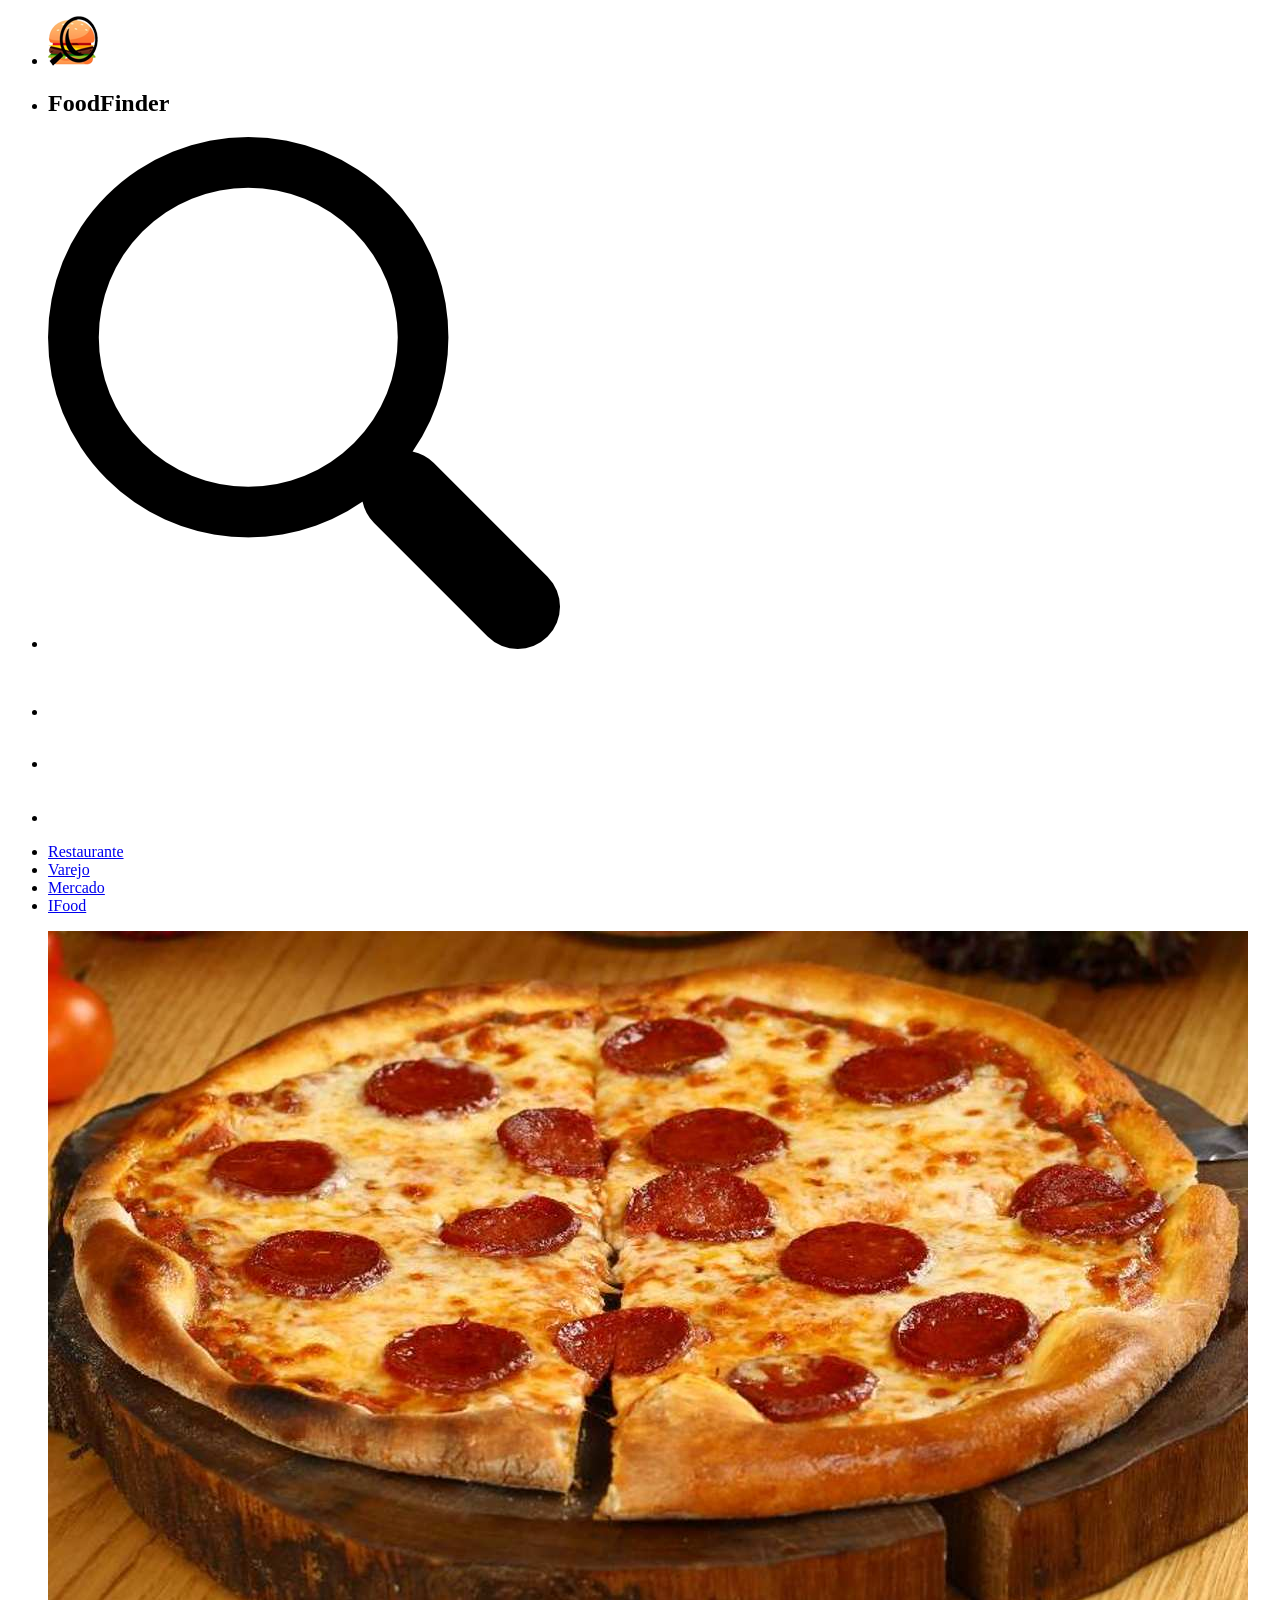
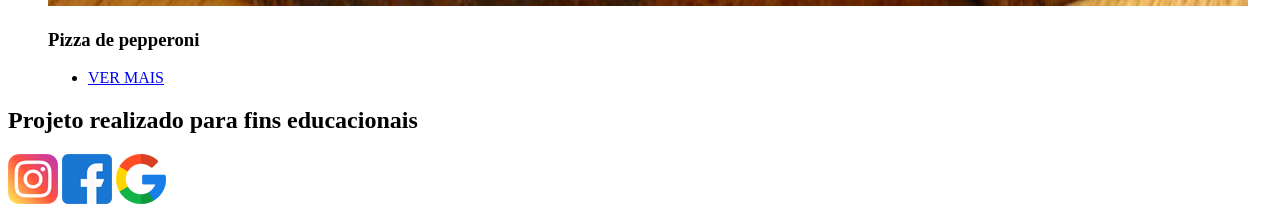
==== pagina_inicial.html @ 91c6e9ab "projeto burguer" ====
<!DOCTYPE html>
<html lang="pt-br">
<head>
    <meta charset="UTF-8">
    <meta name="viewport" content="width=device-width, initial-scale=1.0">
    <title>Pagina Inicial</title>
    <link rel="stylesheet" href="./Assets/CSS/styles.css">
</head>
<body>
    <header>
        <section id="navegador">
            <ul>
                <li><img src="./Assets/Fotos/logo.png" alt="" class="foto"></li>
                <li><h1>FoodFinder</h1></li>
                <li><img src="./Assets/Fotos/lupa.png" alt=""class="iconelupa"></li>
                <li><img src="./Assets/Fotos/home.png" alt="" class="icone"></li>
                <li><img src="./Assets/Fotos/carrinho.png" alt="" class="icone"></li>
                <li><img src="./Assets/Fotos/usuario.png" alt="" class="icone"></li>
            </ul>
        </section>
    </header>
    <section class="carrossel">

    </section>
    <section class="menu-categoria">
        <ul>
            <li><a href="#">Restaurante</a></li>
            <li><a href="#">Varejo</a></li>
            <li><a href="#">Mercado</a></li>
            <li><a href="#">IFood</a></li>
        </ul>
    </section>
    <section class="opcoes-comidas">
        <main>
            <div class="row">
                <div class="comida">
                    <figure>
                        <img src="./Assets/Fotos/pagina_inicial/pizza.jpg" alt="foto de uma pizza de pepperoni" class="foto">
                        <figcaption>
                            <h3>Pizza de pepperoni</h3>
                            <ul class="btn-vermais">
                                <li><a href="#">VER MAIS</a></li>
                            </ul>
                        </figcaption>
                    </figure>
                </div>

            </div>
        </main>
    </section>
</body>
<footer>
    <div class="footer-elementos">
        <div class="footer-h2">
            <h2>Projeto realizado para fins educacionais</h2>
        </div>
        <div class="footer-imagem">
            <img src="./Assets/Fotos/instagram.png" alt="" class="icone-midia">
            <img src="./Assets/Fotos/facebook.png" alt=""class="icone-midia">
            <img src="./Assets/Fotos/google.png" alt=""class="icone-midia">
        </div>
    </div>
</footer>
</html>
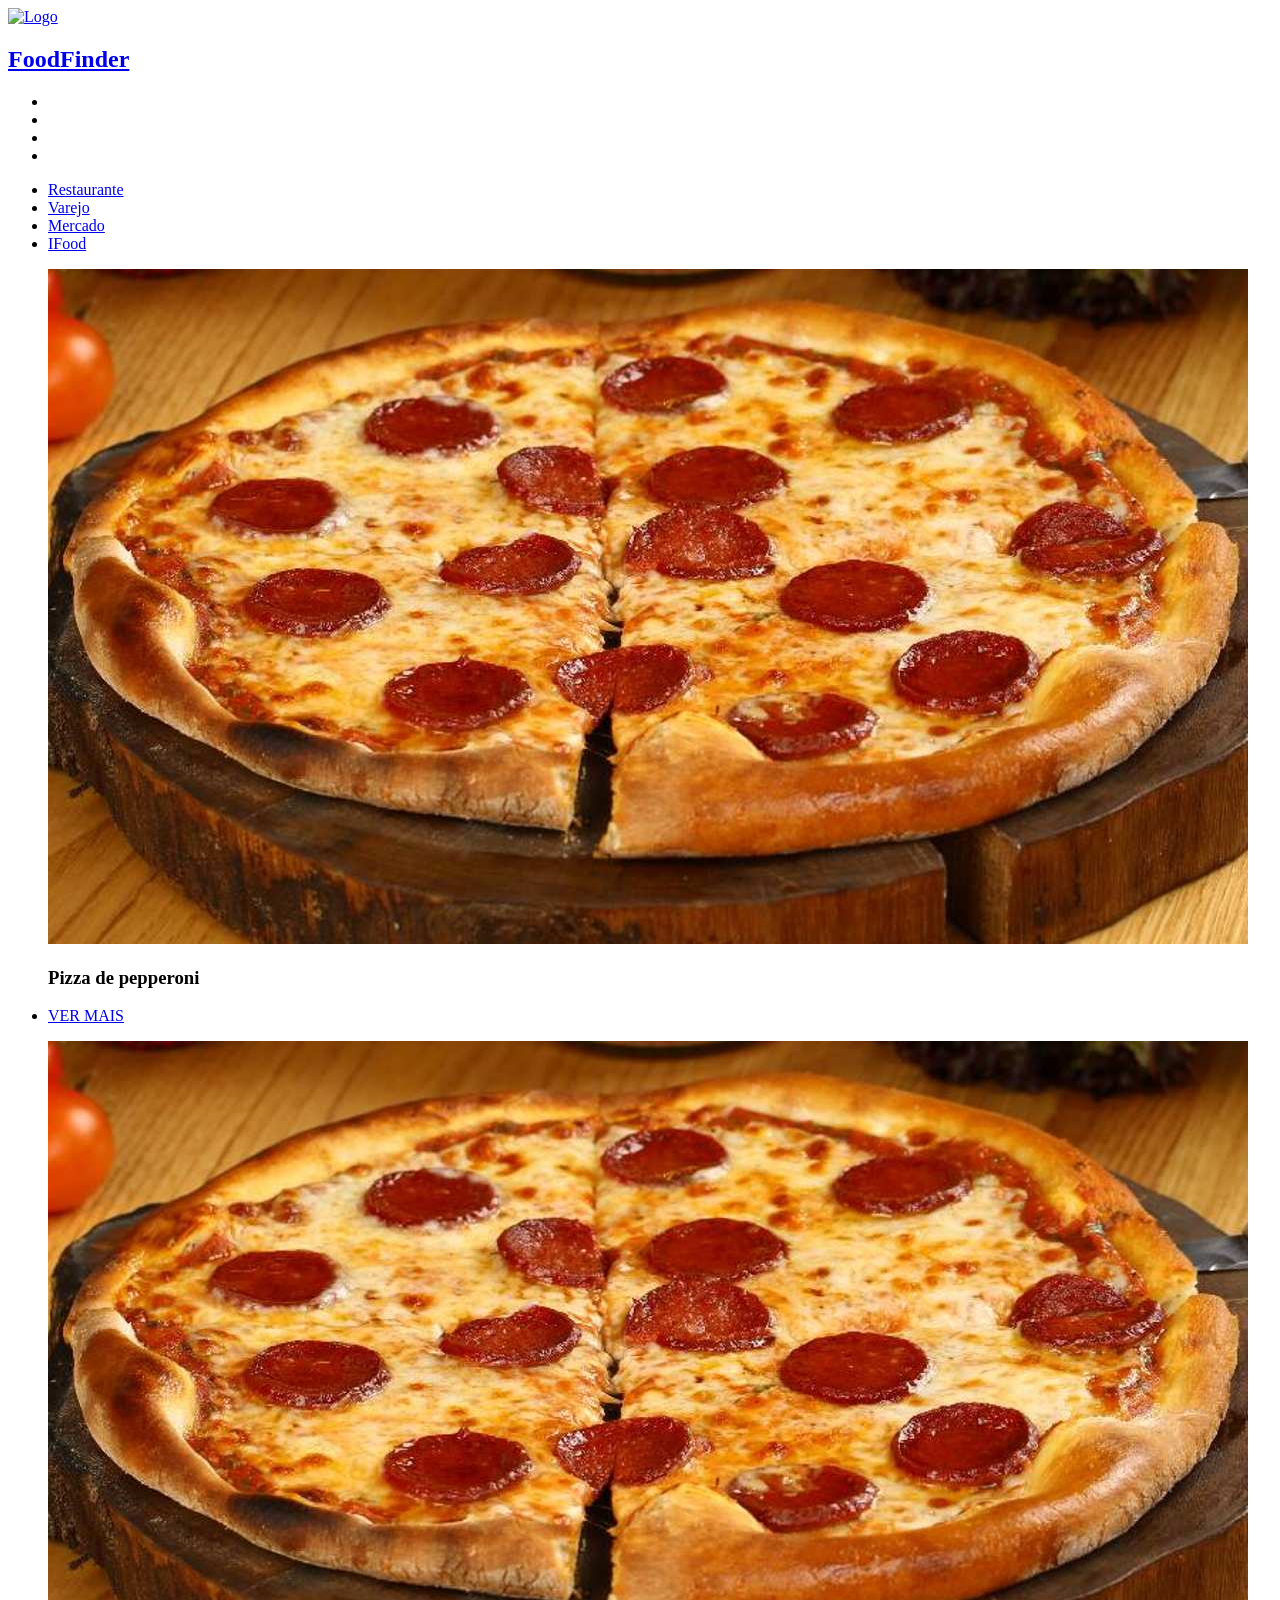
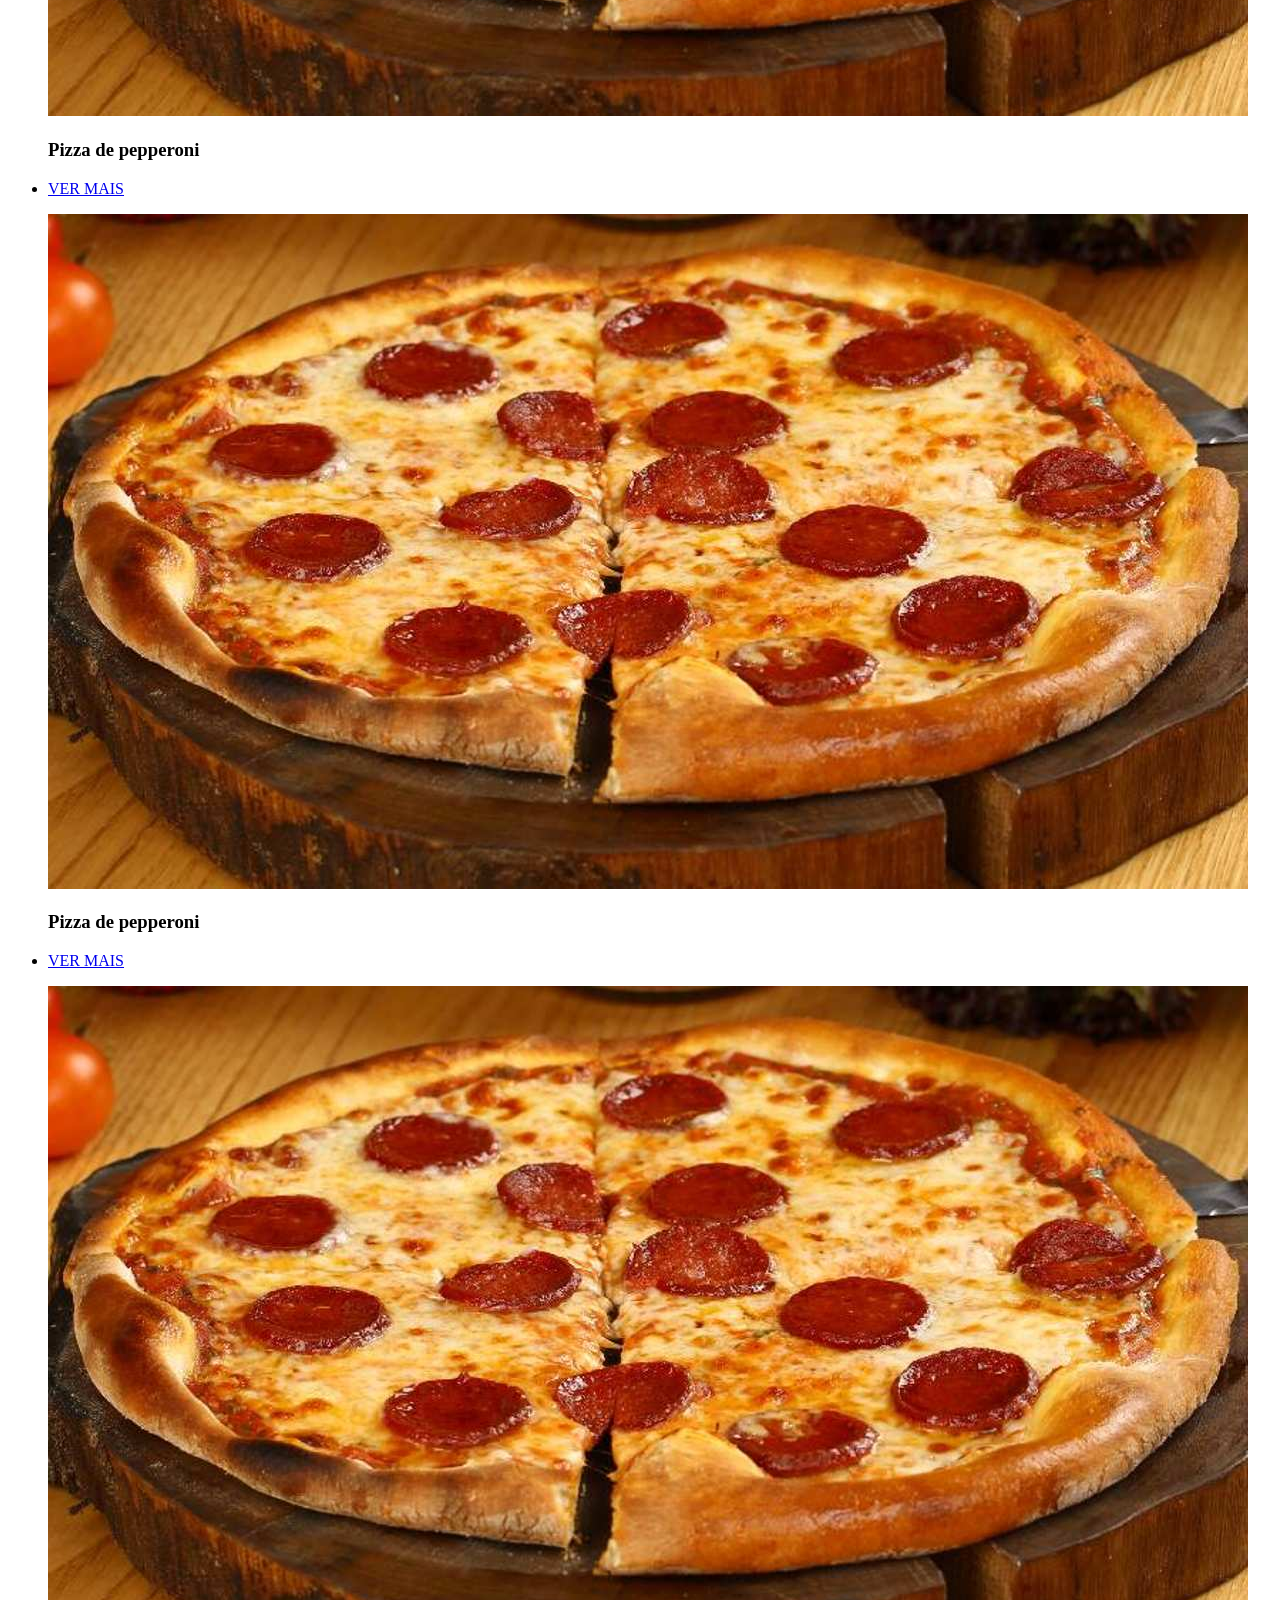
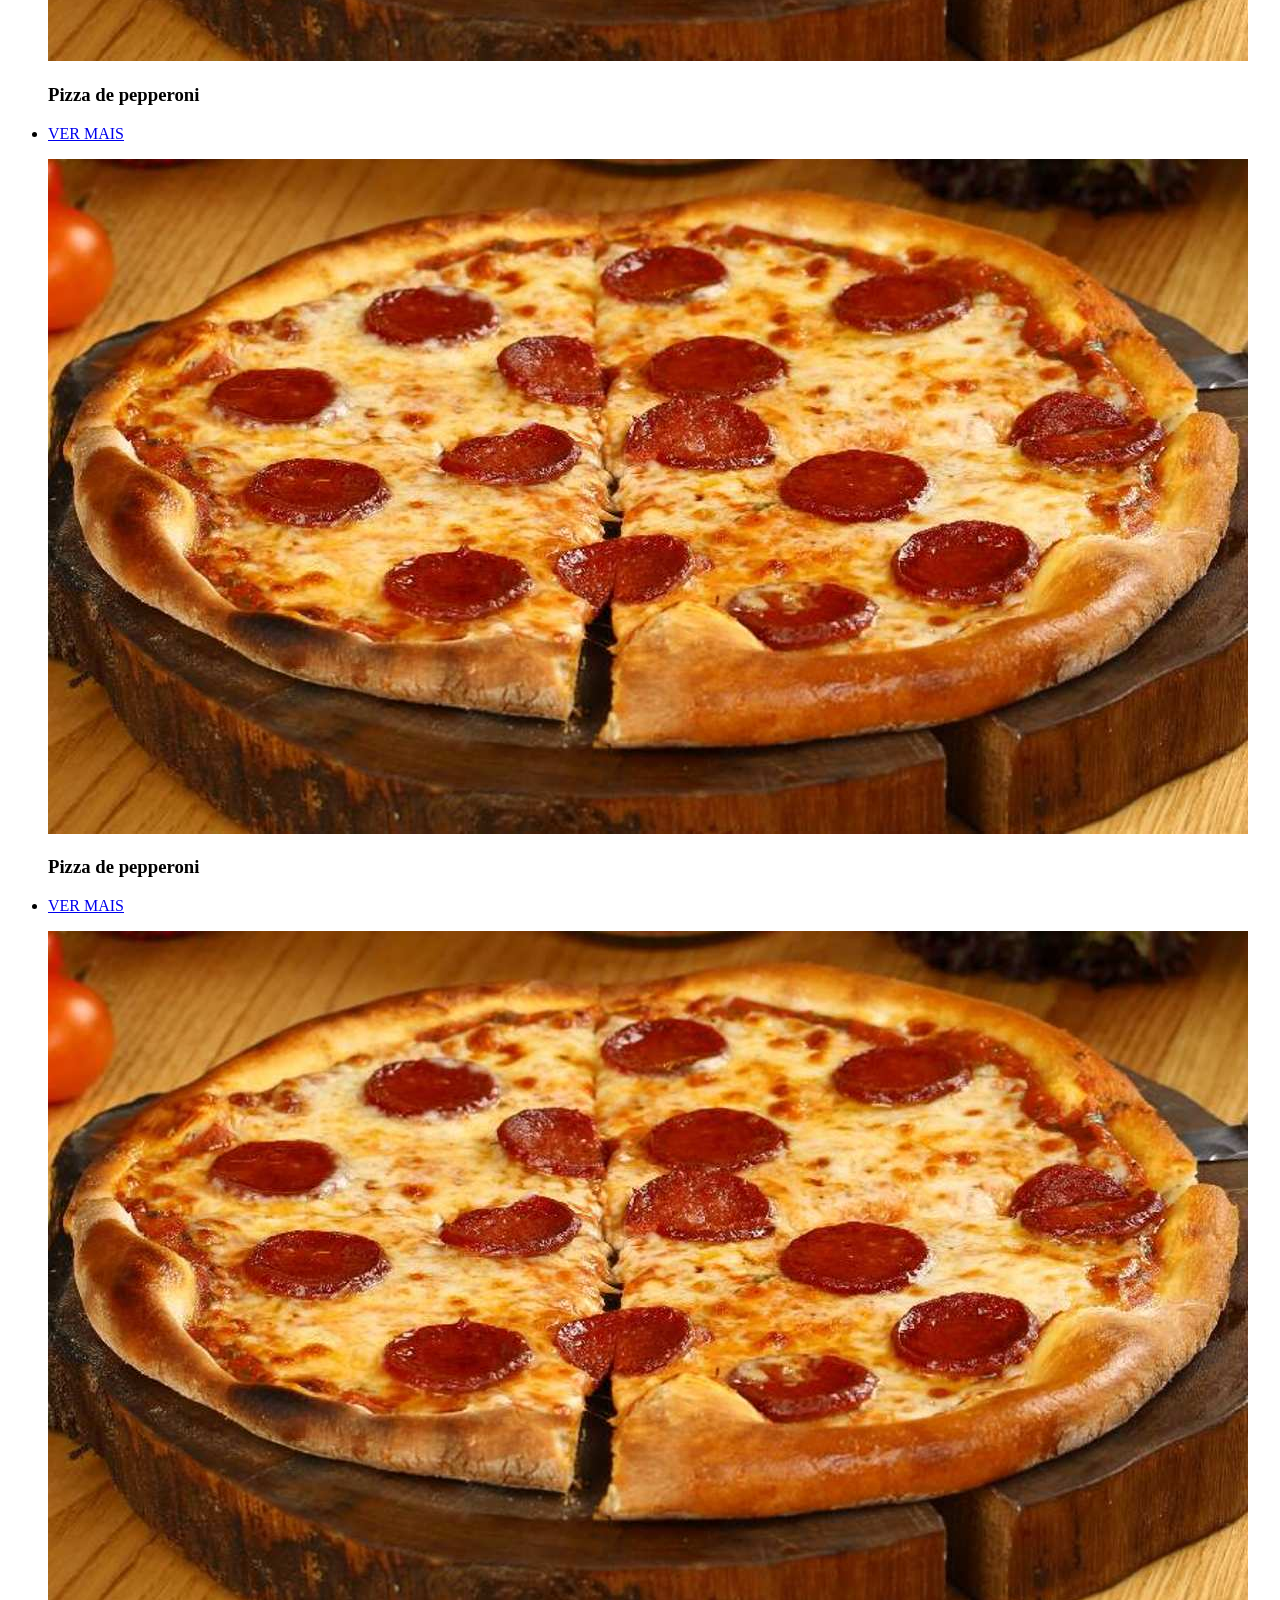
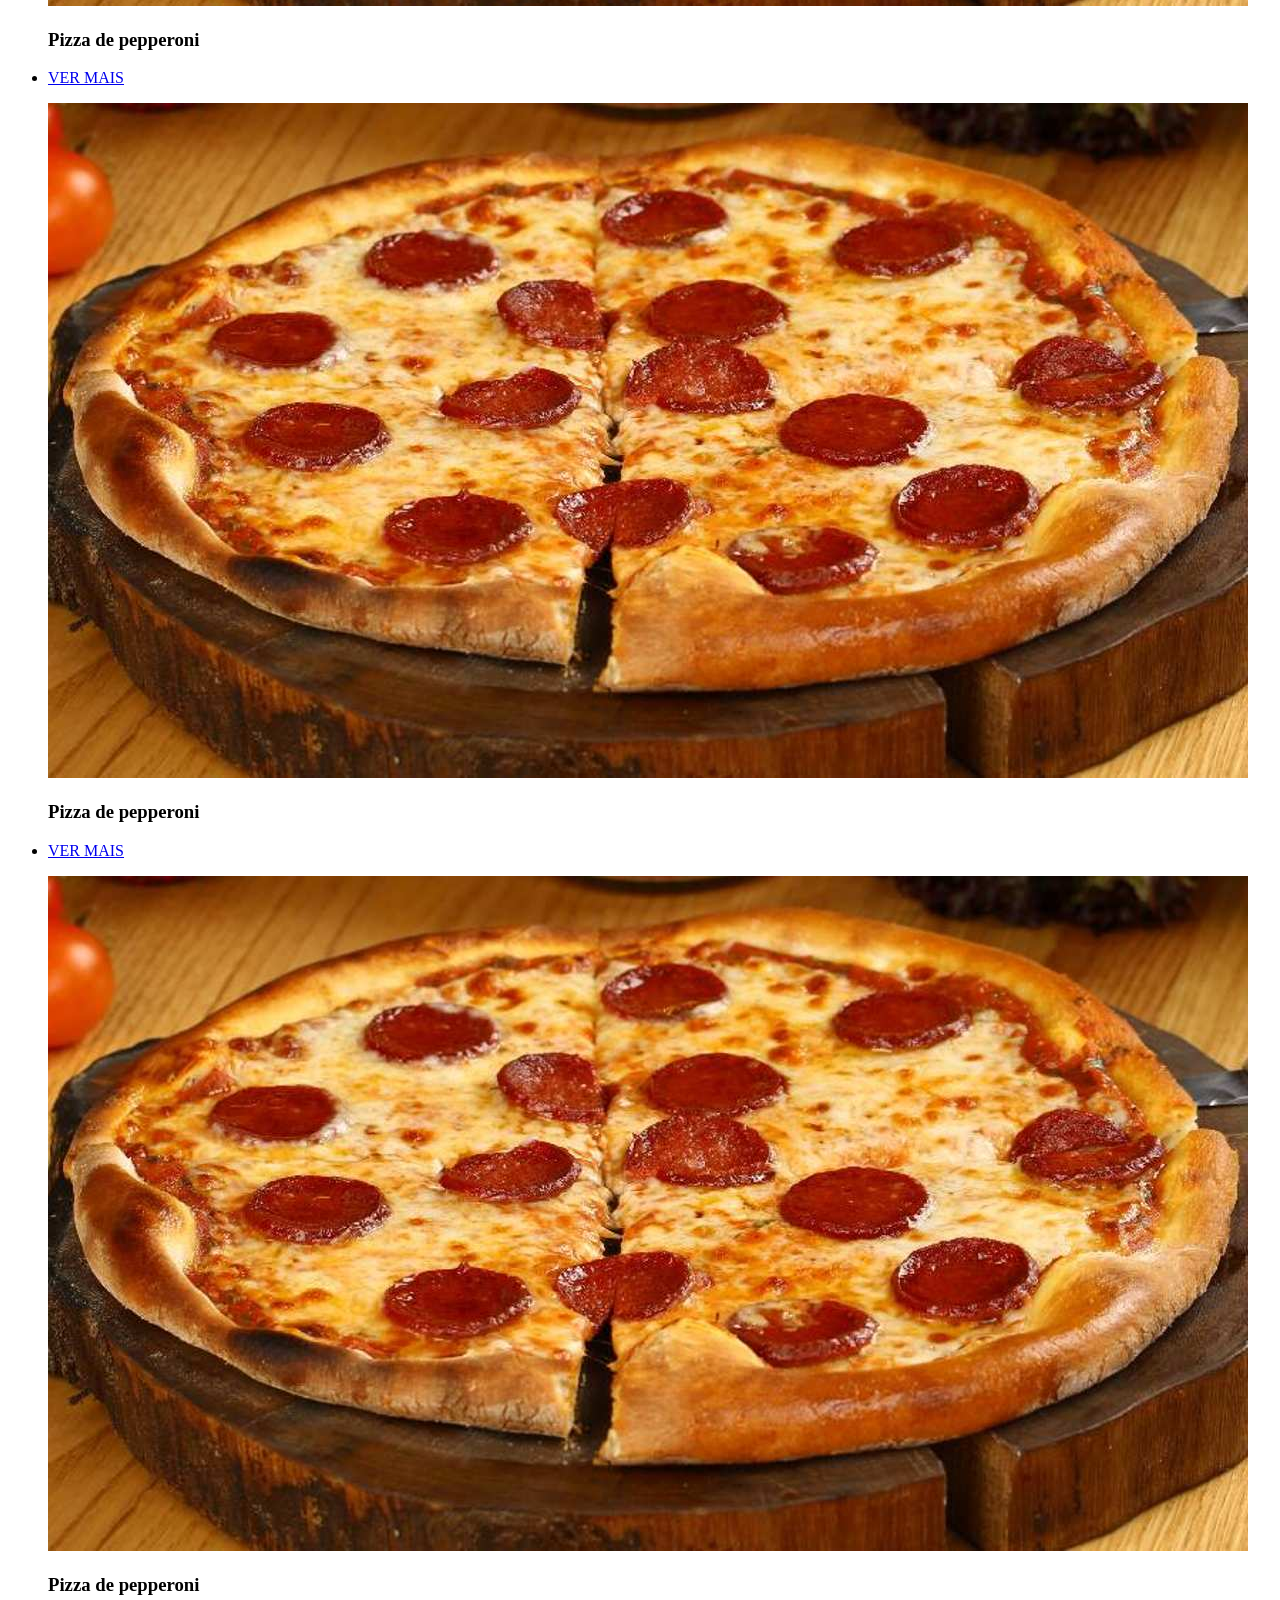
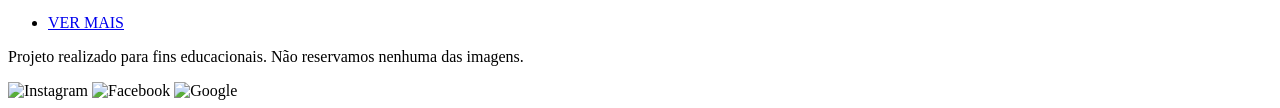
==== commit 037f08ab: "pagina inicial" ====
--- a/pagina_inicial.html
+++ b/pagina_inicial.html
@@ -4,24 +4,28 @@
     <meta charset="UTF-8">
     <meta name="viewport" content="width=device-width, initial-scale=1.0">
     <title>Pagina Inicial</title>
-    <link rel="stylesheet" href="./Assets/CSS/styles.css">
+    <link rel="stylesheet" href="./Assets/CSS/pagina_inicial.css">
+
 </head>
 <body>
     <header>
-        <section id="navegador">
-            <ul>
-                <li><img src="./Assets/Fotos/logo.png" alt="" class="foto"></li>
-                <li><h1>FoodFinder</h1></li>
-                <li><img src="./Assets/Fotos/lupa.png" alt=""class="iconelupa"></li>
-                <li><img src="./Assets/Fotos/home.png" alt="" class="icone"></li>
-                <li><img src="./Assets/Fotos/carrinho.png" alt="" class="icone"></li>
-                <li><img src="./Assets/Fotos/usuario.png" alt="" class="icone"></li>
+        <nav>
+            <a href="#" class="logo">
+                <img src="./assets/fotos/logo.png" alt="Logo" class="logo_img">
+                <h1>FoodFinder</h1>
+            </a>
+            <ul class="menu-icone">
+                <li><a href="#"><i class="bi bi-search"></i></a></li>
+                <li><a href="#"><i class="bi bi-house"></i></a></li>
+                <li><a href="#"><i class="bi bi-cart"></i></a></li>
+                <li><a href="#"><i class="bi bi-person-circle"></i></a></li>
             </ul>
-        </section>
+        </nav>
     </header>
     <section class="carrossel">
 
     </section>
+    <!-- AQUI COMEÇA A OPÇÕES DE CATEGORIA DE SUPERMERCADO, VAREJO, MERCADO E IFOOD -->
     <section class="menu-categoria">
         <ul>
             <li><a href="#">Restaurante</a></li>
@@ -30,35 +34,116 @@
             <li><a href="#">IFood</a></li>
         </ul>
     </section>
+    <!-- AQUI TERMINA A PARTE DAS OPÇOES DE CATEGORIA DE SUPERMERCADO, VAREJO, MERCADO E IFOOD -->
+
+    <!-- COMEÇA AS OPÇOES DAS COMIDAS COM O BOTÃO DE VERMAIS -->
     <section class="opcoes-comidas">
         <main>
             <div class="row">
-                <div class="comida">
+                <div class="comida col-4">
+                    <figure>
+                        <img src="./Assets/Fotos/pagina_inicial/pizza.jpg" alt="foto de uma pizza de pepperoni" class="foto">
+                        <figcaption>
+                            <h3>Pizza de pepperoni</h3>           
+                        </figcaption>         
+                    </figure>
+                    <ul class="btn-vermais">
+                        <li><a href="#">VER MAIS</a></li>
+                    </ul>
+                </div>
+                <div class="comida col-4">
                     <figure>
                         <img src="./Assets/Fotos/pagina_inicial/pizza.jpg" alt="foto de uma pizza de pepperoni" class="foto">
                         <figcaption>
                             <h3>Pizza de pepperoni</h3>
-                            <ul class="btn-vermais">
-                                <li><a href="#">VER MAIS</a></li>
-                            </ul>
                         </figcaption>
                     </figure>
+                    <ul class="btn-vermais">
+                        <li><a href="#">VER MAIS</a></li>
+                    </ul>
+                </div>
+                <div class="comida col-4">
+                    <figure>
+                        <img src="./Assets/Fotos/pagina_inicial/pizza.jpg" alt="foto de uma pizza de pepperoni" class="foto">
+                        <figcaption>
+                            <h3>Pizza de pepperoni</h3>
+                        </figcaption>
+                    </figure>
+                    <ul class="btn-vermais">
+                        <li><a href="#">VER MAIS</a></li>
+                    </ul>
+                </div>
+                <div class="comida col-4">
+                    <figure>
+                        <img src="./Assets/Fotos/pagina_inicial/pizza.jpg" alt="foto de uma pizza de pepperoni" class="foto">
+                        <figcaption>
+                            <h3>Pizza de pepperoni</h3>
+                        </figcaption>
+                    </figure>
+                    <ul class="btn-vermais">
+                        <li><a href="#">VER MAIS</a></li>
+                    </ul>
+                </div>
+                <div class="comida col-4">
+                    <figure>
+                        <img src="./Assets/Fotos/pagina_inicial/pizza.jpg" alt="foto de uma pizza de pepperoni" class="foto">
+                        <figcaption>
+                            <h3>Pizza de pepperoni</h3>
+                        </figcaption>
+                    </figure>
+                    <ul class="btn-vermais">
+                        <li><a href="#">VER MAIS</a></li>
+                    </ul>
+                </div>
+                <div class="comida col-4">
+                    <figure>
+                        <img src="./Assets/Fotos/pagina_inicial/pizza.jpg" alt="foto de uma pizza de pepperoni" class="foto">
+                        <figcaption>
+                            <h3>Pizza de pepperoni</h3>
+                        </figcaption>
+                    </figure>
+                    <ul class="btn-vermais">
+                        <li><a href="#">VER MAIS</a></li>
+                    </ul>
+                </div>
+                <div class="comida col-4">
+                    <figure>
+                        <img src="./Assets/Fotos/pagina_inicial/pizza.jpg" alt="foto de uma pizza de pepperoni" class="foto">
+                        <figcaption>
+                            <h3>Pizza de pepperoni</h3>
+                        </figcaption>
+                    </figure>
+                    <ul class="btn-vermais">
+                        <li><a href="#">VER MAIS</a></li>
+                    </ul>
+                </div>
+                <div class="comida col-4">
+                    <figure>
+                        <img src="./Assets/Fotos/pagina_inicial/pizza.jpg" alt="foto de uma pizza de pepperoni" class="foto">
+                        <figcaption>
+                            <h3>Pizza de pepperoni</h3>
+                        </figcaption>
+                    </figure>
+                    <ul class="btn-vermais">
+                        <li><a href="#">VER MAIS</a></li>
+                    </ul>
                 </div>
 
             </div>
         </main>
     </section>
+    <!-- AQUI TERMINA AS OPÇOES DE COMIDA COM O BOTÃO DE VERMAIS -->
 </body>
 <footer>
-    <div class="footer-elementos">
-        <div class="footer-h2">
-            <h2>Projeto realizado para fins educacionais</h2>
-        </div>
-        <div class="footer-imagem">
-            <img src="./Assets/Fotos/instagram.png" alt="" class="icone-midia">
-            <img src="./Assets/Fotos/facebook.png" alt=""class="icone-midia">
-            <img src="./Assets/Fotos/google.png" alt=""class="icone-midia">
-        </div>
-    </div>
-</footer>
+        <section class="footer-direitos">
+            <div>
+                <p>Projeto realizado para fins educacionais. Não reservamos nenhuma das imagens.</p>
+            </div>
+            <div>
+                <img src="./assets/fotos/instagram.png" alt="Instagram">
+                <img src="./assets/fotos/facebook.png" alt="Facebook">
+                <img src="./assets/fotos/google.png" alt="Google">
+            </div>
+        </section>
+    </footer>
 </html>
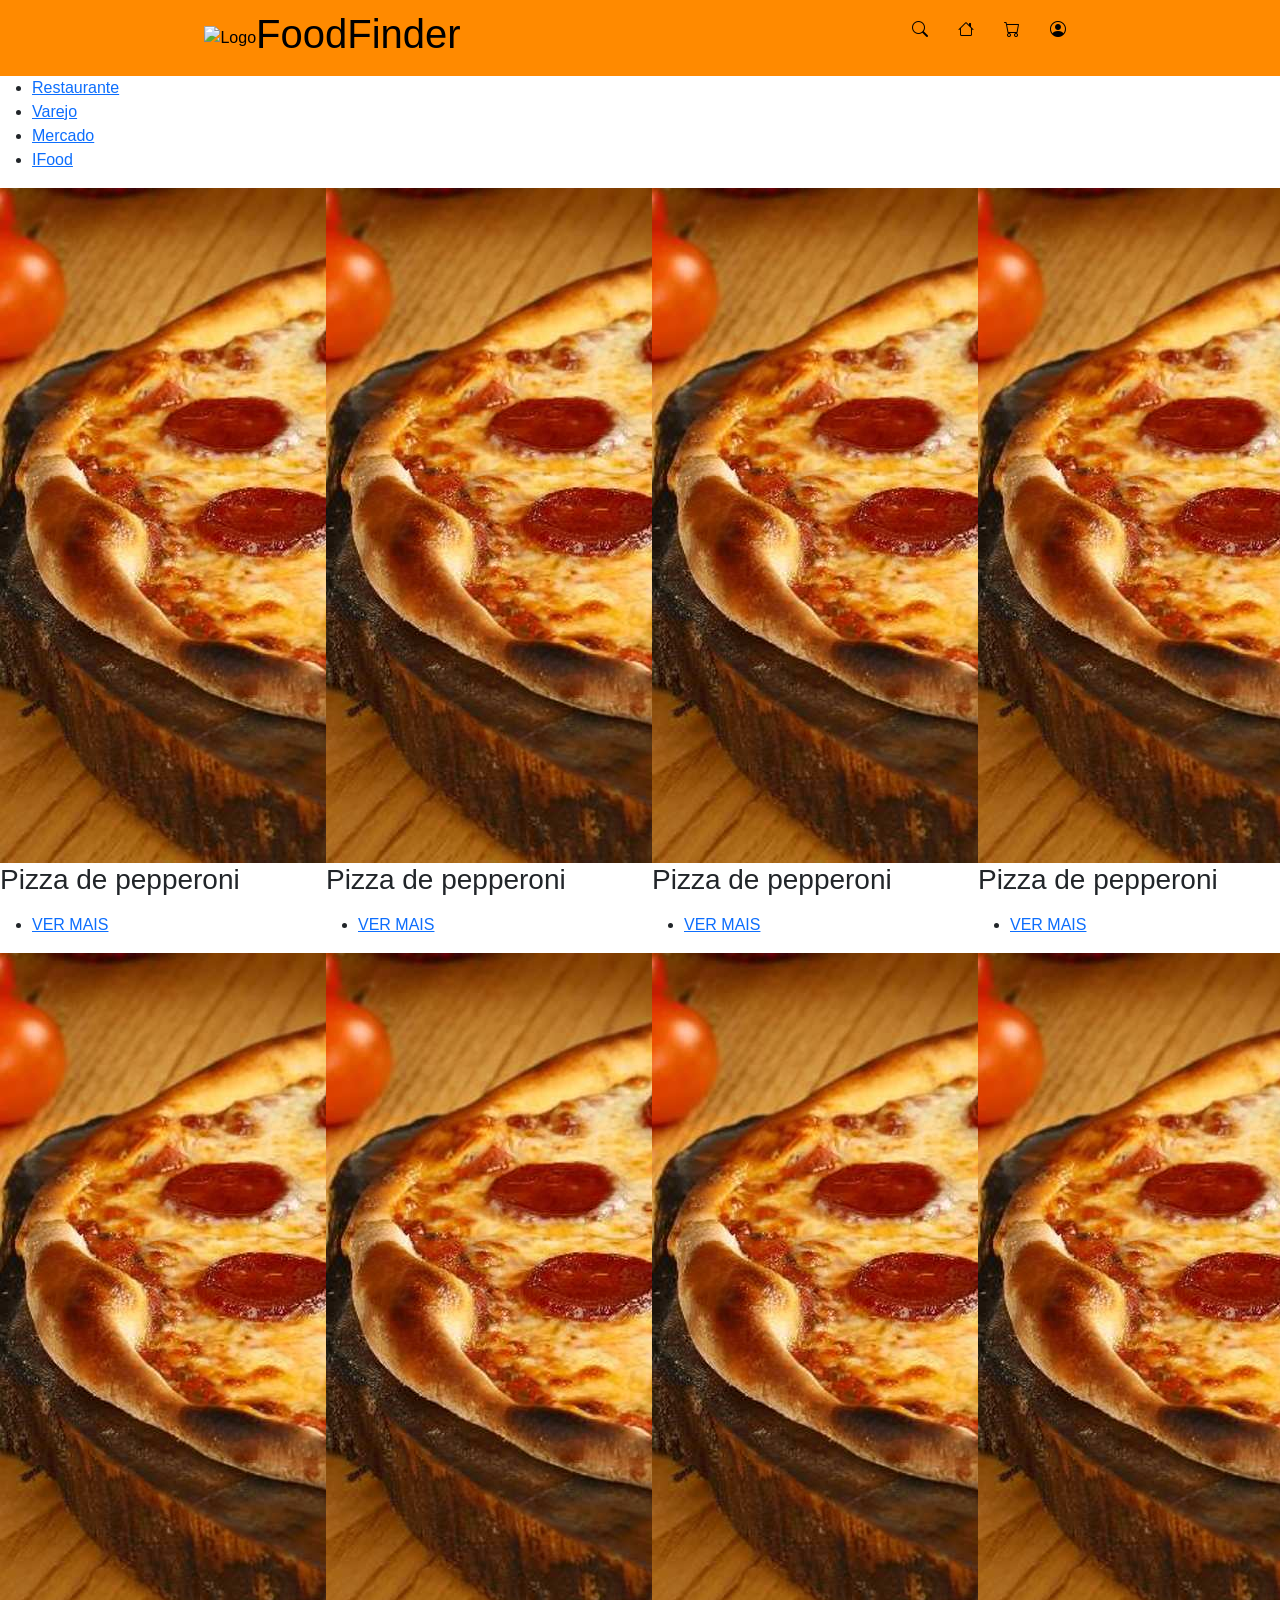
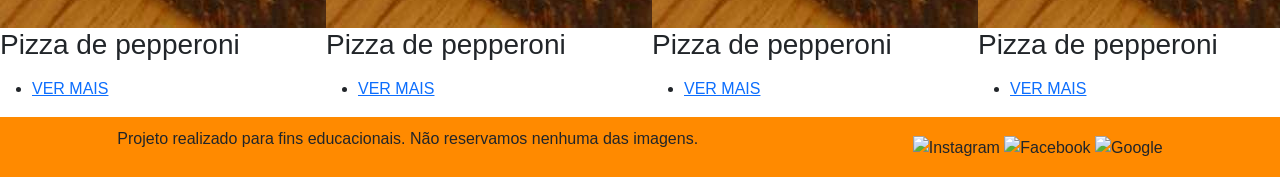
==== commit 8e4eaf90: "pagina inicial" ====
--- a/pagina_inicial.html
+++ b/pagina_inicial.html
@@ -4,7 +4,10 @@
     <meta charset="UTF-8">
     <meta name="viewport" content="width=device-width, initial-scale=1.0">
     <title>Pagina Inicial</title>
+    <link href="https://cdn.jsdelivr.net/npm/bootstrap@5.3.3/dist/css/bootstrap.min.css" rel="stylesheet"
+    integrity="sha384-QWTKZyjpPEjISv5WaRU9OFeRpok6YctnYmDr5pNlyT2bRjXh0JMhjY6hW+ALEwIH" crossorigin="anonymous">    
     <link rel="stylesheet" href="./Assets/CSS/pagina_inicial.css">
+<link rel="stylesheet" href="./Assets/css/pagina_pesquisa.css"> 
 
 </head>
 <body>
@@ -40,7 +43,7 @@
     <section class="opcoes-comidas">
         <main>
             <div class="row">
-                <div class="comida col-4">
+                <div class="comida col-3">
                     <figure>
                         <img src="./Assets/Fotos/pagina_inicial/pizza.jpg" alt="foto de uma pizza de pepperoni" class="foto">
                         <figcaption>
@@ -51,7 +54,7 @@
                         <li><a href="#">VER MAIS</a></li>
                     </ul>
                 </div>
-                <div class="comida col-4">
+                <div class="comida col-3">
                     <figure>
                         <img src="./Assets/Fotos/pagina_inicial/pizza.jpg" alt="foto de uma pizza de pepperoni" class="foto">
                         <figcaption>
@@ -62,7 +65,7 @@
                         <li><a href="#">VER MAIS</a></li>
                     </ul>
                 </div>
-                <div class="comida col-4">
+                <div class="comida col-3">
                     <figure>
                         <img src="./Assets/Fotos/pagina_inicial/pizza.jpg" alt="foto de uma pizza de pepperoni" class="foto">
                         <figcaption>
@@ -73,7 +76,7 @@
                         <li><a href="#">VER MAIS</a></li>
                     </ul>
                 </div>
-                <div class="comida col-4">
+                <div class="comida col-3">
                     <figure>
                         <img src="./Assets/Fotos/pagina_inicial/pizza.jpg" alt="foto de uma pizza de pepperoni" class="foto">
                         <figcaption>
@@ -84,7 +87,7 @@
                         <li><a href="#">VER MAIS</a></li>
                     </ul>
                 </div>
-                <div class="comida col-4">
+                <div class="comida col-3">
                     <figure>
                         <img src="./Assets/Fotos/pagina_inicial/pizza.jpg" alt="foto de uma pizza de pepperoni" class="foto">
                         <figcaption>
@@ -95,7 +98,7 @@
                         <li><a href="#">VER MAIS</a></li>
                     </ul>
                 </div>
-                <div class="comida col-4">
+                <div class="comida col-3">
                     <figure>
                         <img src="./Assets/Fotos/pagina_inicial/pizza.jpg" alt="foto de uma pizza de pepperoni" class="foto">
                         <figcaption>
@@ -106,7 +109,7 @@
                         <li><a href="#">VER MAIS</a></li>
                     </ul>
                 </div>
-                <div class="comida col-4">
+                <div class="comida col-3">
                     <figure>
                         <img src="./Assets/Fotos/pagina_inicial/pizza.jpg" alt="foto de uma pizza de pepperoni" class="foto">
                         <figcaption>
@@ -117,7 +120,7 @@
                         <li><a href="#">VER MAIS</a></li>
                     </ul>
                 </div>
-                <div class="comida col-4">
+                <div class="comida col-3">
                     <figure>
                         <img src="./Assets/Fotos/pagina_inicial/pizza.jpg" alt="foto de uma pizza de pepperoni" class="foto">
                         <figcaption>
--- a/Assets/css/pagina_pesquisa.css
+++ b/Assets/css/pagina_pesquisa.css
@@ -0,0 +1,117 @@
+@import url('https://fonts.googleapis.com/css2?family=Inter:ital,opsz,wght@0,14..32,100..900;1,14..32,100..900&display=swap');
+@import url("https://cdn.jsdelivr.net/npm/bootstrap-icons@1.11.3/font/bootstrap-icons.min.css");
+
+*{
+    margin: 0;
+    padding: 0;
+    font-family: "Inter", sans-serif;
+    font-optical-sizing: auto;
+    font-weight: 500;
+    font-style: normal;
+}
+/*Header*/
+header nav{
+    padding: 10px 0;
+    background-color: #FF8A00;
+    display: flex;
+    justify-content: space-around;
+    align-items: center;
+} 
+
+.logo{
+    text-decoration: none;
+    color: black;
+    font-weight: bold;
+    cursor: pointer;
+    display: flex;
+    justify-content: space-around;
+    align-items: center;   
+}
+
+ul.menu-icone{
+    list-style: none;
+    display: flex;
+    gap: 10px;
+}
+
+.menu-icone li a {
+    text-decoration: none;
+    color: black;
+    padding: 10px;
+    border-radius: 10px;
+    
+}
+
+.menu-icone li a:hover{
+    background-color: black;
+    color: #FF8A00;
+}
+
+/*Navegação*/
+
+#menu{
+    background-color: #E3C00B;
+    height: 70px;
+    padding-top: 22px;
+}
+
+#menu .menu-texto{
+    list-style: none;
+    display: flex;
+    align-items: center;
+    justify-content: center;
+    gap: 100px;
+}
+
+.menu-texto li a {
+    text-decoration: none;
+    color: black;
+    padding: 10px;
+    border-radius: 10px;
+    background-color: tomato;
+    
+
+}
+
+/*Principal*/
+
+#principal{
+    background-color:#F2A305 ;
+    display: flex;
+
+}
+
+#principal .filtro{
+    height: 260px;
+    width: 500px;
+    border: 4px solid #D96523;
+    border-radius:10px;
+    padding: 10px;
+    margin: 10px;
+}
+
+#principal main.produtos{
+    border: 4px solid #D96523;
+    border-radius:10px;
+    padding: 20px 70px;
+    margin: 10px;
+    display: flex;
+    flex-wrap: wrap;
+    gap: 100px;
+}
+
+
+
+
+/*Footer*/
+
+footer{
+    background-color: #FF8A00;
+    padding: 10px;
+}
+footer section{
+    display: flex;
+    justify-content: space-around;
+    align-items: center; 
+
+}
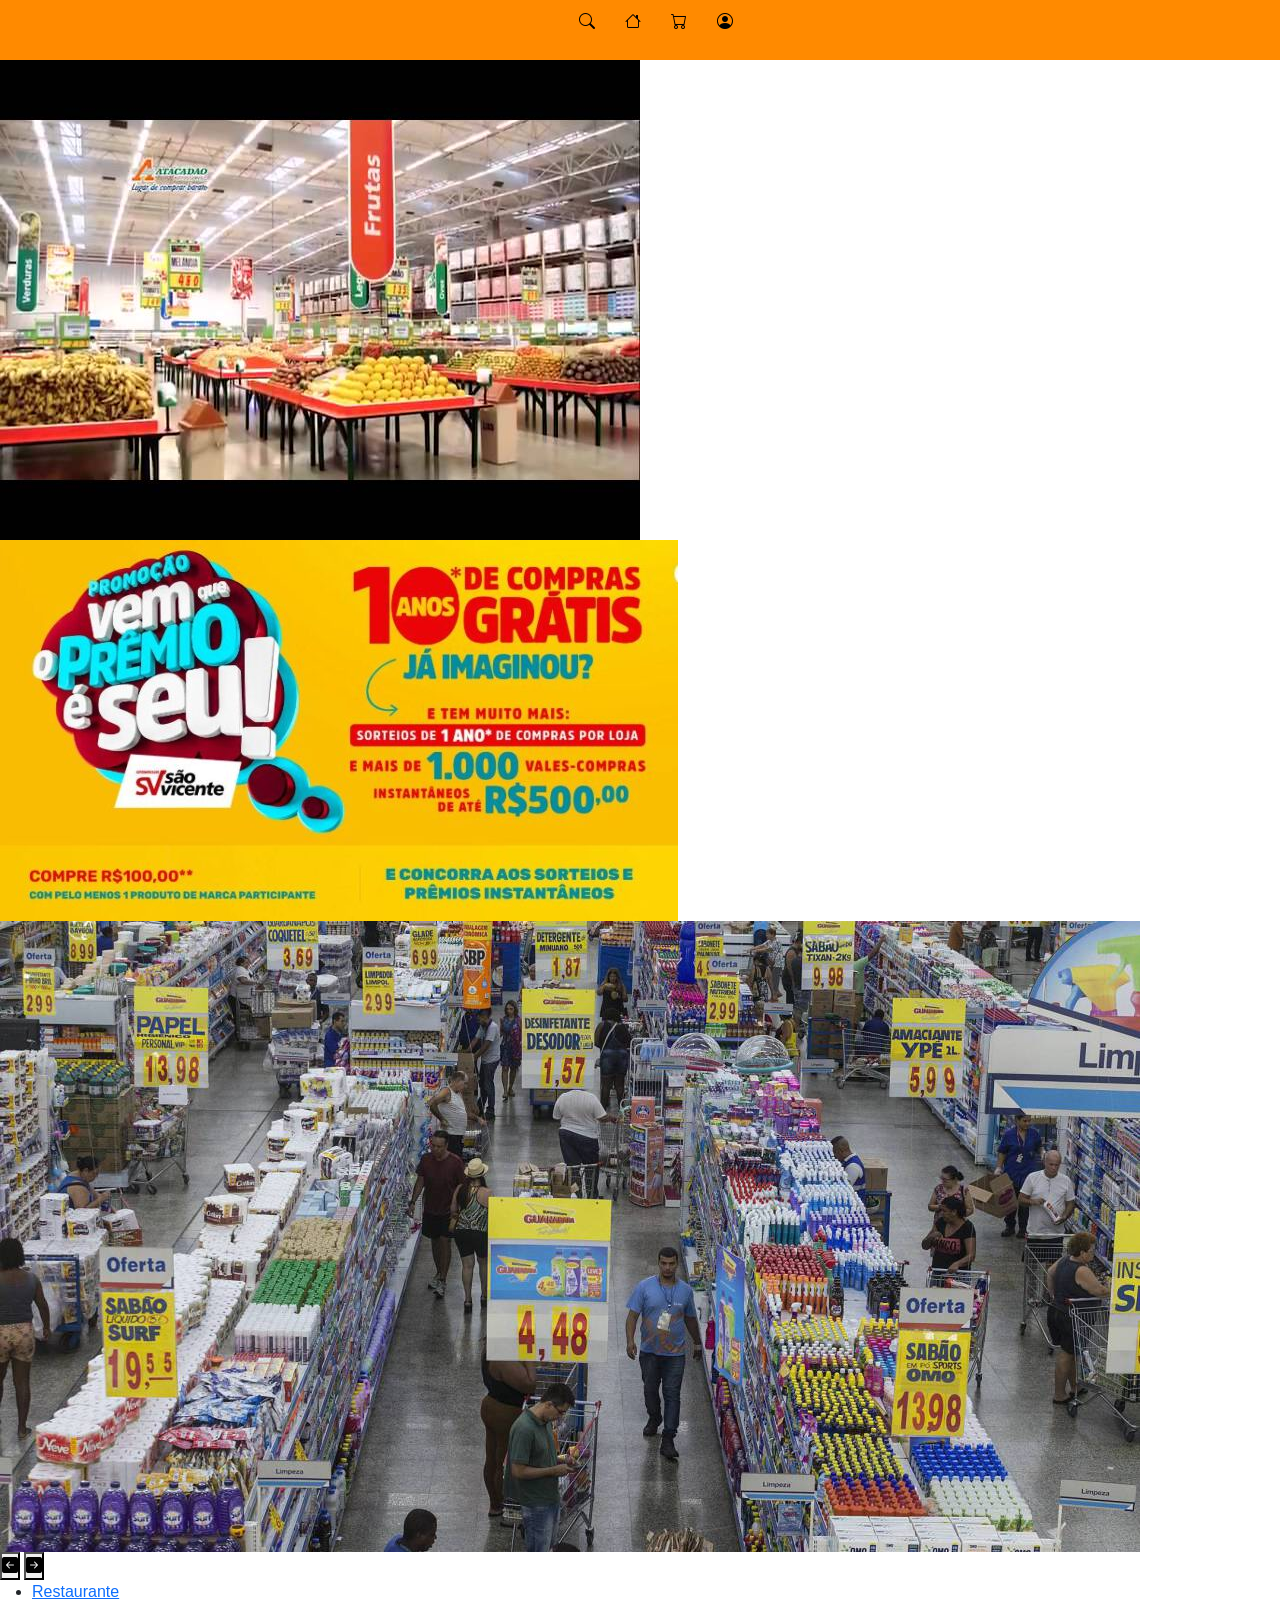
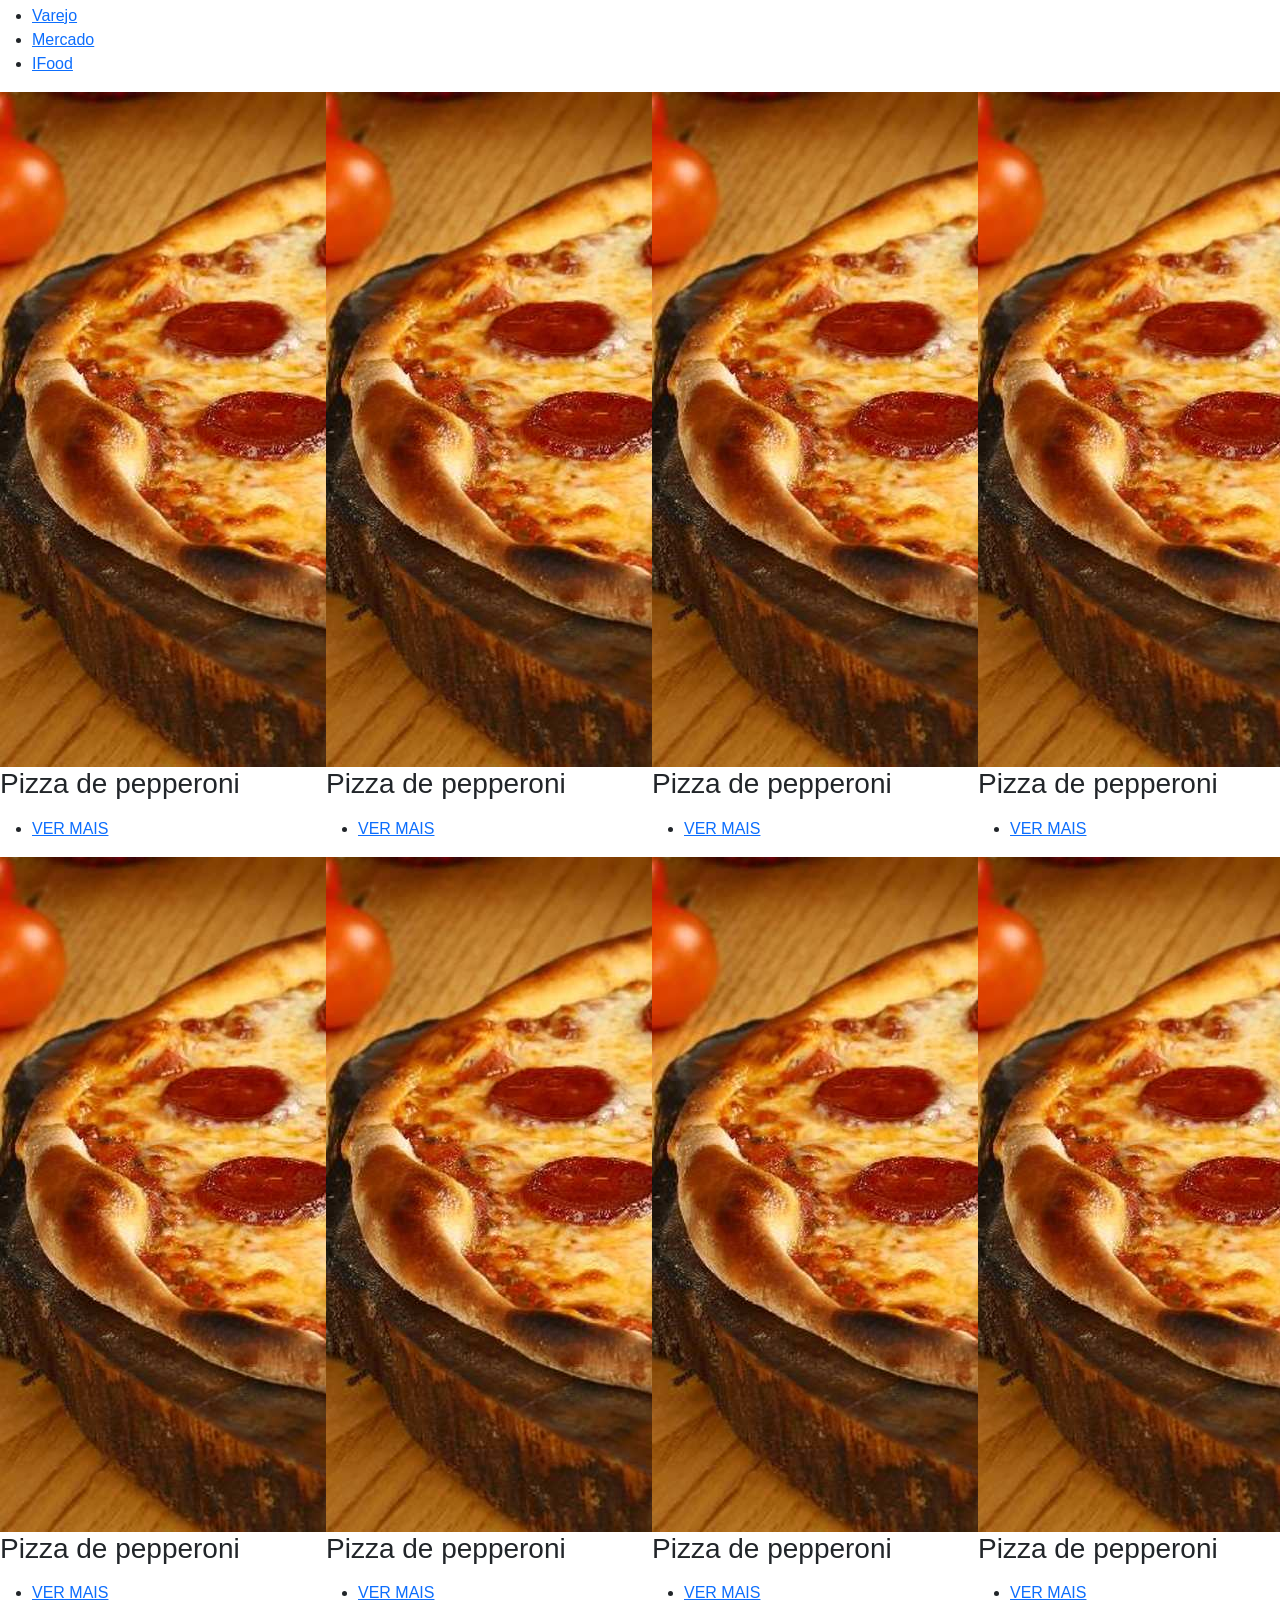
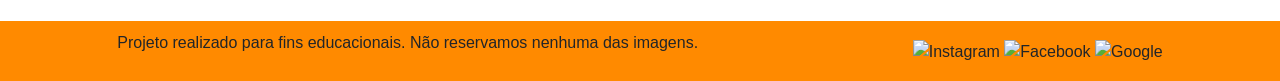
==== commit 610d56c3: "começando a construir o carrossel" ====
--- a/pagina_inicial.html
+++ b/pagina_inicial.html
@@ -13,10 +13,10 @@
 <body>
     <header>
         <nav>
-            <a href="#" class="logo">
+            <!-- <a href="#" class="logo">
                 <img src="./assets/fotos/logo.png" alt="Logo" class="logo_img">
                 <h1>FoodFinder</h1>
-            </a>
+            </a> -->
             <ul class="menu-icone">
                 <li><a href="#"><i class="bi bi-search"></i></a></li>
                 <li><a href="#"><i class="bi bi-house"></i></a></li>
@@ -25,8 +25,17 @@
             </ul>
         </nav>
     </header>
-    <section class="carrossel">
-
+    <section id="banner">
+        <!-- ainda não foi implementado -->
+        <main class="carrossel-container">
+            <div class="carrossel">
+                <img src="./Assets/Fotos/pagina_inicial/banner01.jpg" alt="">
+                <img src="./Assets/Fotos/pagina_inicial/banner02.jpg" alt="">
+                <img src="./Assets/Fotos/pagina_inicial/banner03.jpg" alt="">
+            </div>
+            <button class="anterior"><i class="bi bi-arrow-left-square-fill"></i></button>
+            <button class="proximo"><i class="bi bi-arrow-right-square-fill"></i></button>
+        </main>
     </section>
     <!-- AQUI COMEÇA A OPÇÕES DE CATEGORIA DE SUPERMERCADO, VAREJO, MERCADO E IFOOD -->
     <section class="menu-categoria">
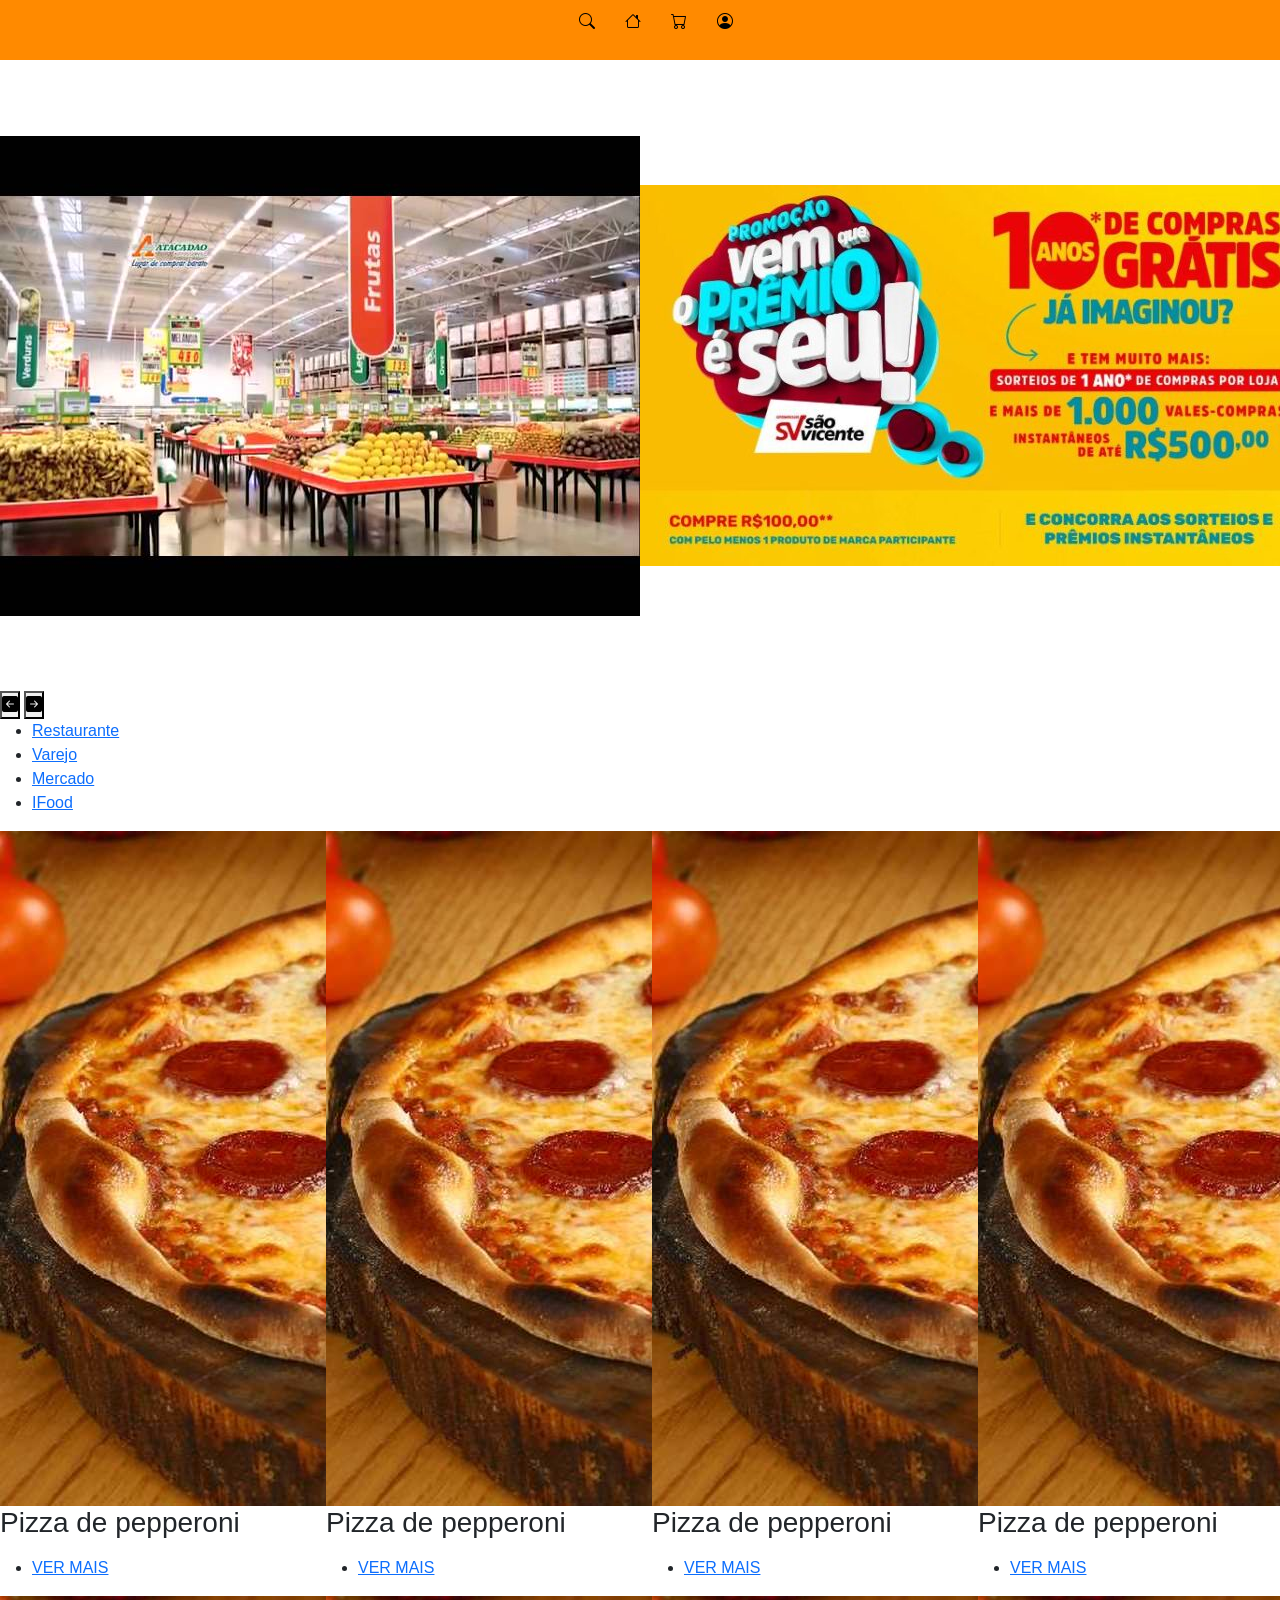
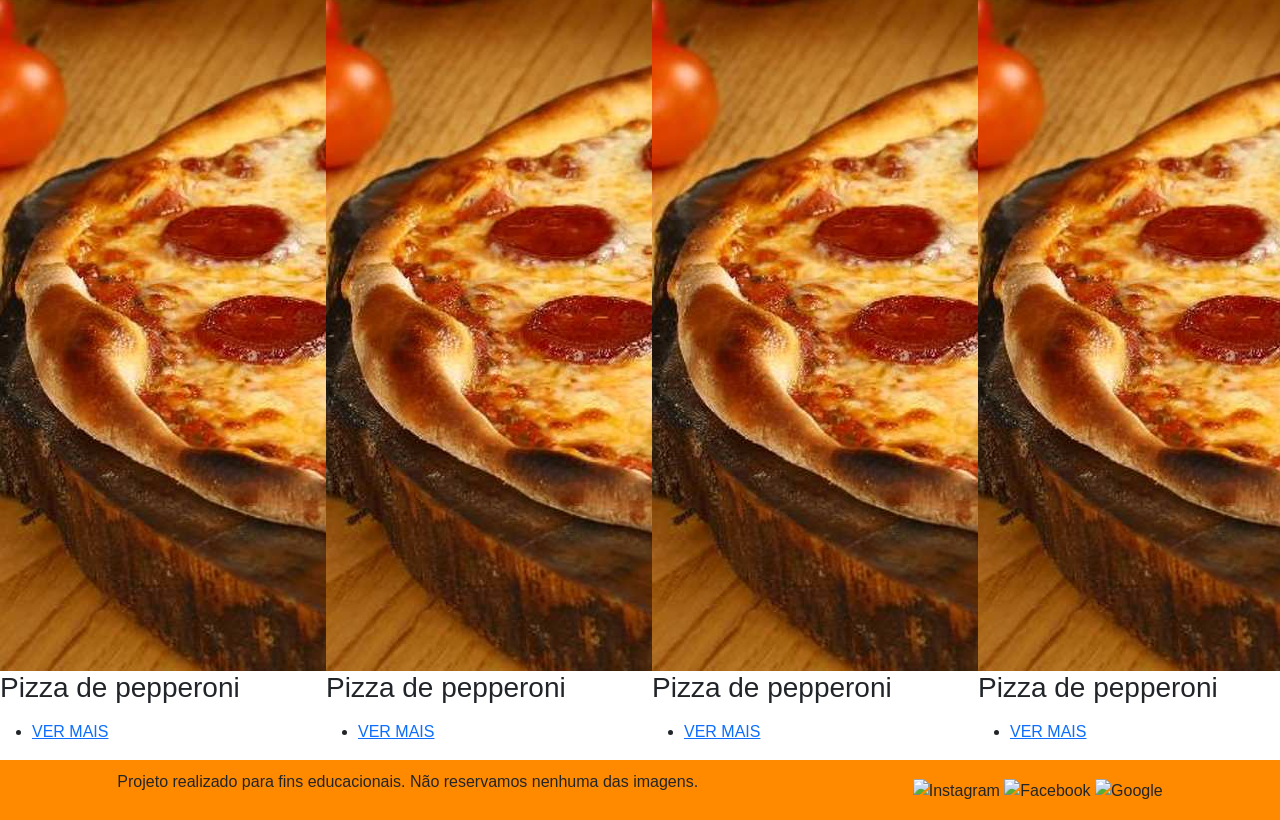
==== commit b117a019: "continuando com o carrossel" ====
--- a/pagina_inicial.html
+++ b/pagina_inicial.html
@@ -7,16 +7,13 @@
     <link href="https://cdn.jsdelivr.net/npm/bootstrap@5.3.3/dist/css/bootstrap.min.css" rel="stylesheet"
     integrity="sha384-QWTKZyjpPEjISv5WaRU9OFeRpok6YctnYmDr5pNlyT2bRjXh0JMhjY6hW+ALEwIH" crossorigin="anonymous">    
     <link rel="stylesheet" href="./Assets/CSS/pagina_inicial.css">
-<link rel="stylesheet" href="./Assets/css/pagina_pesquisa.css"> 
+    <link rel="stylesheet" href="./Assets/css/pagina_pesquisa.css"> 
+    <link rel="stylesheet" href="./Assets/css/carrossel.css">
 
 </head>
 <body>
     <header>
         <nav>
-            <!-- <a href="#" class="logo">
-                <img src="./assets/fotos/logo.png" alt="Logo" class="logo_img">
-                <h1>FoodFinder</h1>
-            </a> -->
             <ul class="menu-icone">
                 <li><a href="#"><i class="bi bi-search"></i></a></li>
                 <li><a href="#"><i class="bi bi-house"></i></a></li>
@@ -26,15 +23,14 @@
         </nav>
     </header>
     <section id="banner">
-        <!-- ainda não foi implementado -->
         <main class="carrossel-container">
             <div class="carrossel">
                 <img src="./Assets/Fotos/pagina_inicial/banner01.jpg" alt="">
                 <img src="./Assets/Fotos/pagina_inicial/banner02.jpg" alt="">
                 <img src="./Assets/Fotos/pagina_inicial/banner03.jpg" alt="">
             </div>
-            <button class="anterior"><i class="bi bi-arrow-left-square-fill"></i></button>
-            <button class="proximo"><i class="bi bi-arrow-right-square-fill"></i></button>
+            <button class="anterior" onclick="javascript:anteriorSlide()"><i class="bi bi-arrow-left-square-fill"></i></button>
+            <button class="proximo" onclick="javascript:proximoSlide()"><i class="bi bi-arrow-right-square-fill"></i></button>
         </main>
     </section>
     <!-- AQUI COMEÇA A OPÇÕES DE CATEGORIA DE SUPERMERCADO, VAREJO, MERCADO E IFOOD -->
@@ -146,6 +142,7 @@
     </section>
     <!-- AQUI TERMINA AS OPÇOES DE COMIDA COM O BOTÃO DE VERMAIS -->
 </body>
+<script src="./Assets/js/carrossel.js"></script>
 <footer>
         <section class="footer-direitos">
             <div>
--- a/Assets/css/carrossel.css
+++ b/Assets/css/carrossel.css
@@ -0,0 +1,8 @@
+.carrossel{
+    display: flex;
+    align-items: center;
+    /* justify-content: center;  */
+}
+.carrossel img{
+    background-size: cover;
+}
